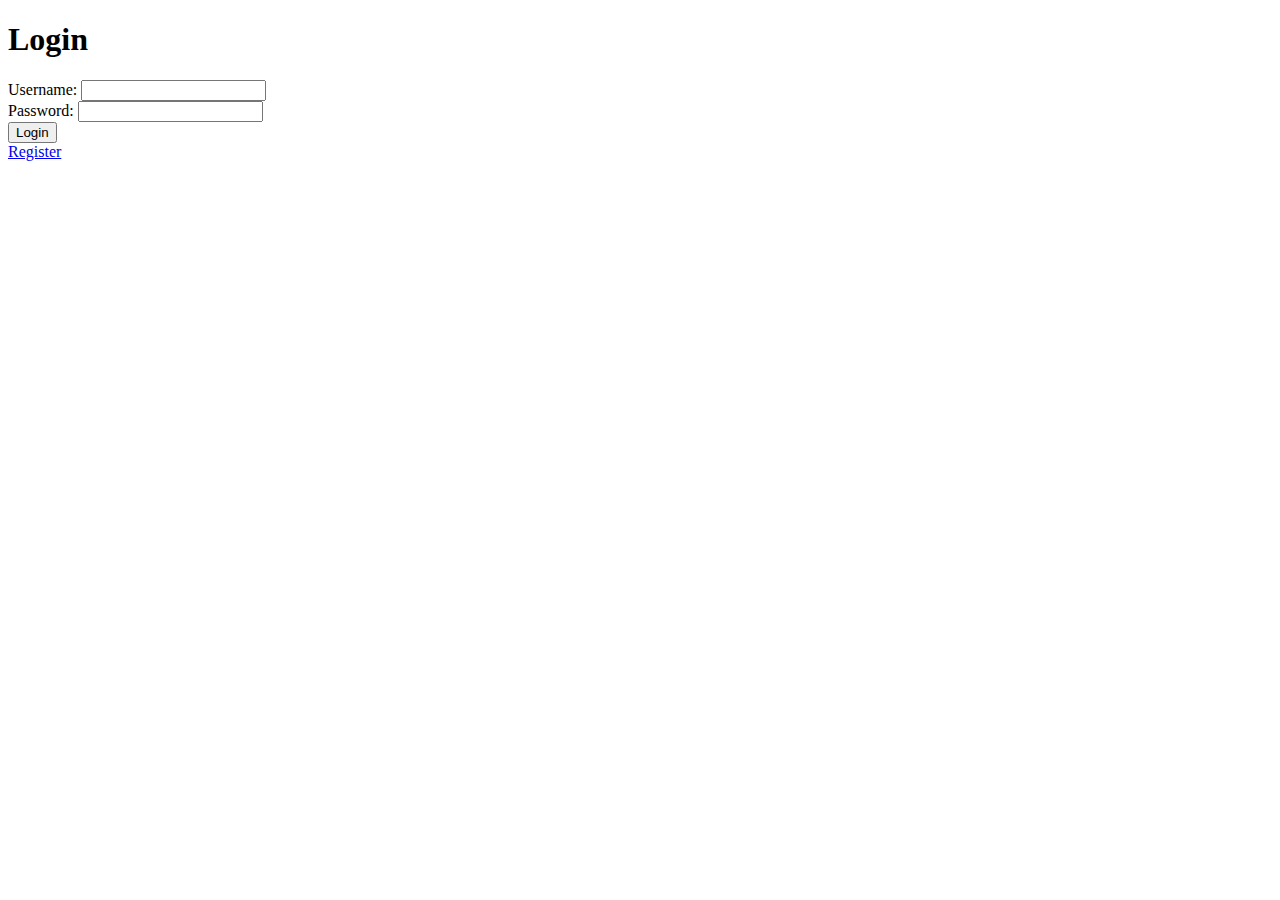
==== templates/homepage.html @ 34b154b2 "Add login functionality and update face recognition" ====
<!DOCTYPE html>
<html lang="en">
  <head>
    <meta charset="UTF-8" />
    <meta name="viewport" content="width=device-width, initial-scale=1.0" />
    <title>Homepage</title>
  </head>
  <body>
    <h1>Login</h1>
    <form method="POST">
      <label for="username">Username:</label>
      <input type="text" id="username" name="username" required />
      <br />
      <label for="password">Password:</label>
      <input type="password" id="password" name="password" required />
      <br />
      <button type="submit">Login</button>
    </form>
    <a href="/register">Register</a>
  </body>
</html>
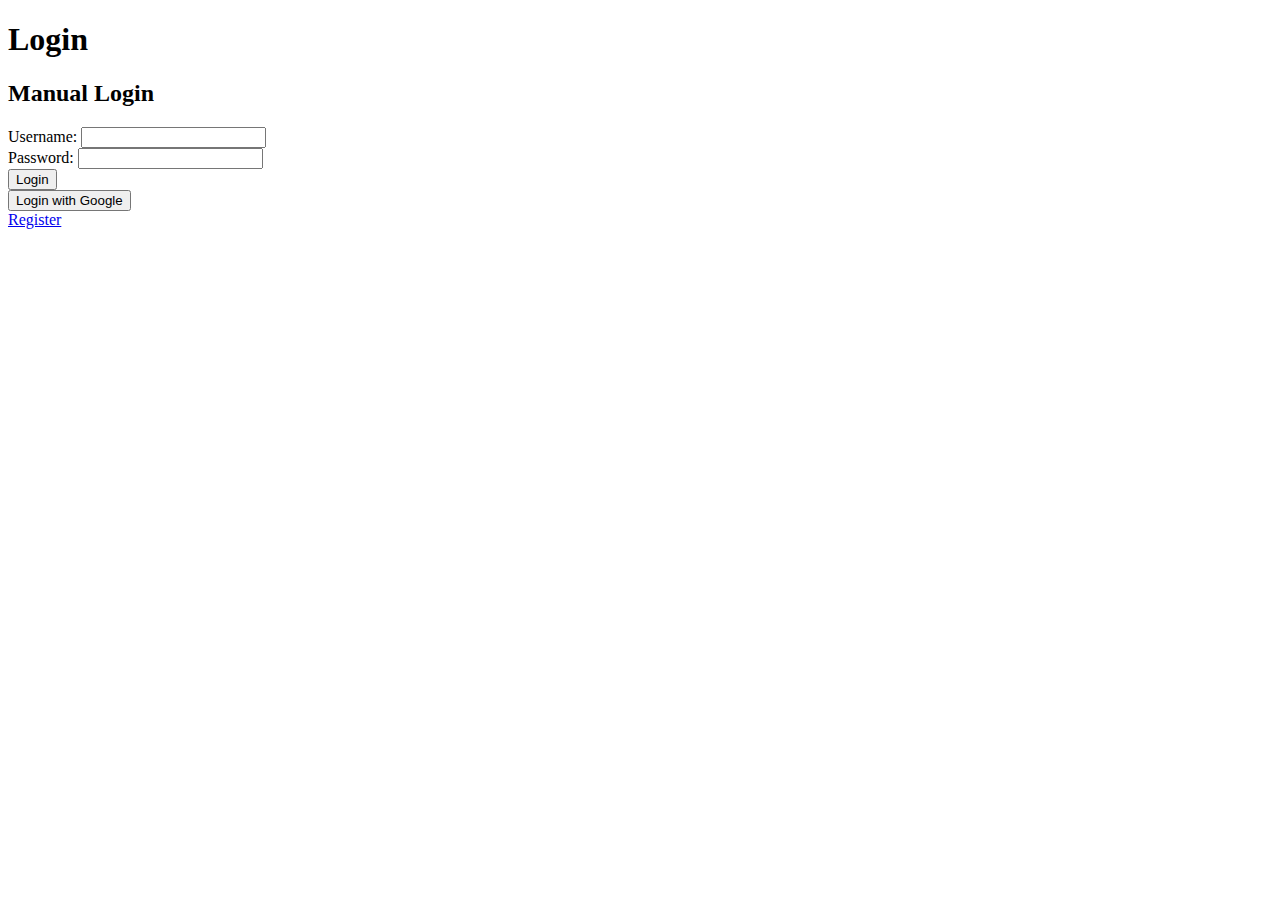
==== commit f8d1725f: "Update login functionality" ====
--- a/templates/homepage.html
+++ b/templates/homepage.html
@@ -7,7 +7,9 @@
   </head>
   <body>
     <h1>Login</h1>
-    <form method="POST">
+    <form action="/login" method="post">
+      <h2>Manual Login</h2>
+      <input type="hidden" name="login_method" value="manual" />
       <label for="username">Username:</label>
       <input type="text" id="username" name="username" required />
       <br />
@@ -16,6 +18,12 @@
       <br />
       <button type="submit">Login</button>
     </form>
+
+    <form action="{{ url_for('login') }}" method="POST">
+      <input type="hidden" name="login_method" value="google" />
+      <button type="submit">Login with Google</button>
+    </form>
+
     <a href="/register">Register</a>
   </body>
 </html>
